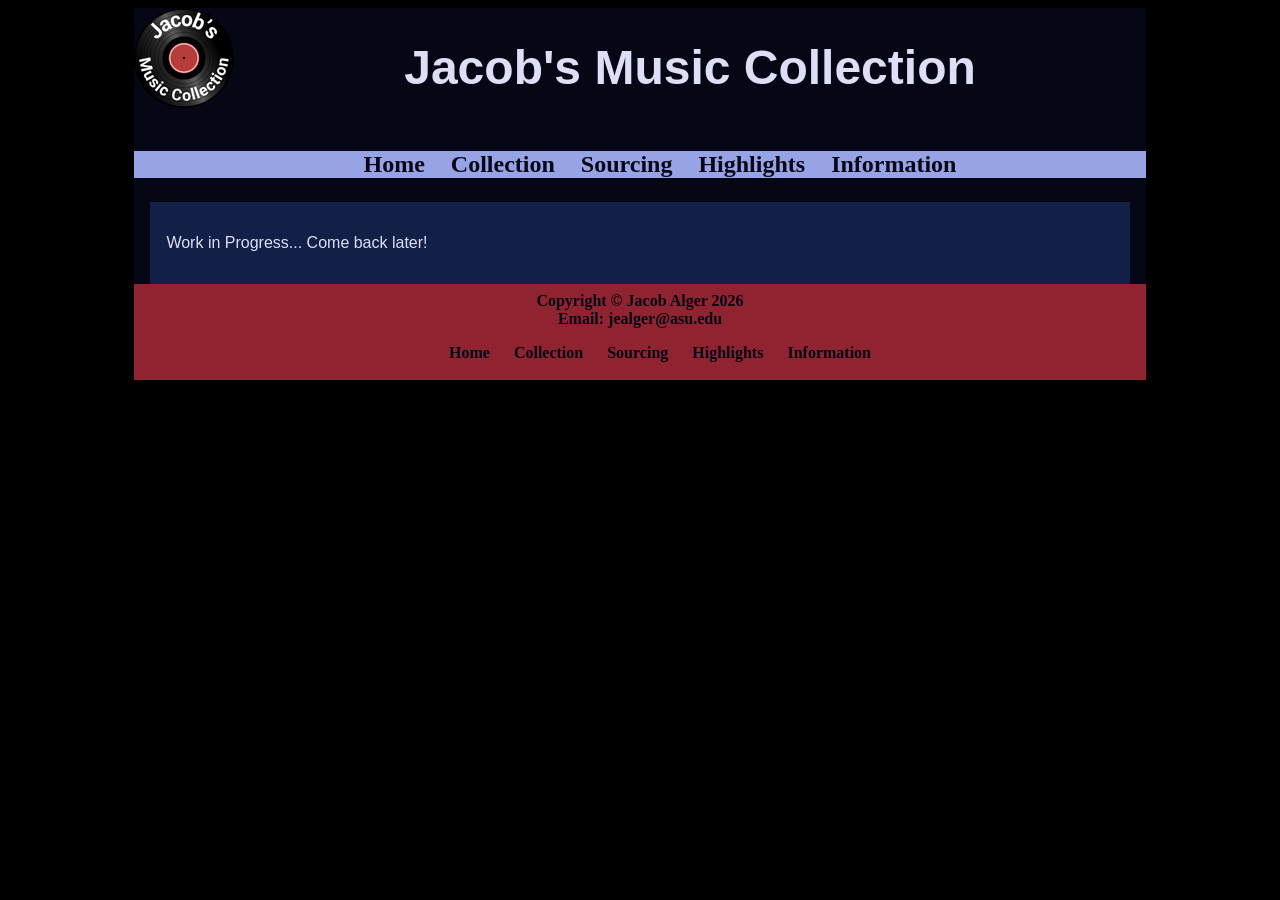
==== collection.html @ 39462f29 "FIxed CSS page linking" ====
<!DOCTYPE html>
<html lang="en">
    <head>
        <title>Collection : Jacob's Music Collection</title>
        <meta charset="utf-8">
        <link rel="stylesheet" href="jmc_project.css">
    </head>
    <body>
        <div id="wrapper">
            <header>
                <h1>Jacob's Music Collection</h1>
            </header>
            <nav>
                <ul>
                    <li><a href="index.html">Home</a></li>
                    <li><a href="collection.html">Collection</a></li>
                    <li><a href="sourcing.html">Sourcing</a></li>
                    <li><a href="highlights.html">Highlights</a></li>
                    <li><a href="information.html">Information</a></li>
                </ul>
            </nav>
            <div id="content">
                <main>
                    <p>
                        Work in Progress... Come back later!
                    </p>
                </main>
            </div>
            <footer>
                Copyright &copy; Jacob Alger 2026<br>
                <a href="mailto:jealger@asu.edu">Email: jealger@asu.edu</a><br>
                <ul>
                    <li><a href="index.html">Home</a></li>
                    <li><a href="collection.html">Collection</a></li>
                    <li><a href="sourcing.html">Sourcing</a></li>
                    <li><a href="highlights.html">Highlights</a></li>
                    <li><a href="information.html">Information</a></li>
                </ul>
            </footer>
        </div>
    </body>
</html>
---- jmc_project.css ----
* {
    box-sizing: border-box;
}
:root {
    --text: #dedff7;
    --background: #050715;
    --backgroundMain: #121f47;
    --backgroundAside: #1c2a5e;
    --primary: #98a3e6;
    --secondary: #902330;
    --accent: #d3984a;
}
header {
    display: flex;
    justify-content: center;
    text-align: center;
    background-image: url("media/jmc-logo.png");
    background-repeat: no-repeat;
    font-size: 1.5em;
    font-family: Tahoma, sans-serif;
    padding-left: 100px;
    min-height: 100px;
}
body {
    background-color: #000000;
    color: var(--text);
    font-family: Tahoma, sans-serif;
}
nav {
    background-color: var(--primary);
}
nav ul {
    list-style-type: none;
    text-align: center;
    font-size: 1.5em;
    font-family: Georgia, serif;
}
nav li {
    display: inline;
}
nav a {
    text-decoration: none;
    padding: 10px 10px;
    font-weight: bold;
}
nav a:link { color: var(--background); }
nav a:visited { color: var(--secondary); }
nav a:hover { color: var(--accent);}
main {
    background-color: var(--backgroundMain);
    flex: 7;
    order: 1;
    padding: 1em 1.2em 1em 1em;
}
aside {
    background-color: var(--backgroundAside);
    flex: 3;
    order: 2;
    padding: 1em 1em 1em 1.2em;
}
aside a {
    display: block;
    text-align: center;
    font-style: italic;
    font-size: 1.2em;
    font-weight: bold;
    text-shadow: 2px 2px #000000;
}
aside a:link { color: var(--accent); }
aside a:visited { color: var(--text); }
aside a:hover { color: var(--secondary); }
video {
    border: 5px solid var(--accent);
}
figcaption {
    text-align: center;
    font-style: italic;
    font-weight: bold;
}
h2 {
    text-shadow: 1px 1px var(--primary);
}
h3 {
    text-shadow: 1px 1px var(--accent);
    text-align: center;
    text-decoration: underline;
}
footer {
    background-color: var(--secondary);
    padding: 0.5em 1em 0.1em 1em;
    color: var(--background);
    font-family: Georgia, serif;
    text-align: center;
    font-weight: bold;
}
footer ul {
    list-style-type: none;
    text-align: center;
    font-family: Georgia, serif;
}
footer li {
    display: inline;
}
footer a {
    text-decoration: none;
    padding: 10px 10px;
}
footer a:link { color: var(--background); }
footer a:visited { color: var(--accent); }
footer a:hover { color: var(--primary); }
#content {
    display: flex;
    margin: 0 1em;
}
#wrapper {
    background-color: var(--background);
    width: 80%;
    min-width: 800px;
    margin: 0 auto;
}
#herohome {
    height: 400px;
    background-image: url("media/Hero-Home.jpg");
    background-size: 100% 100%;
    background-repeat: no-repeat;
}
#videosection {
    display: flex;
    align-items: center;
    gap: 1.5em;
}
#videosection video {
    width: 60%;
    max-width: 300px;
    height: auto;
    flex-shrink: 0;
}
#videotext {
    flex: 1;
}
#videotext h2 {
    margin-top: 0;
}
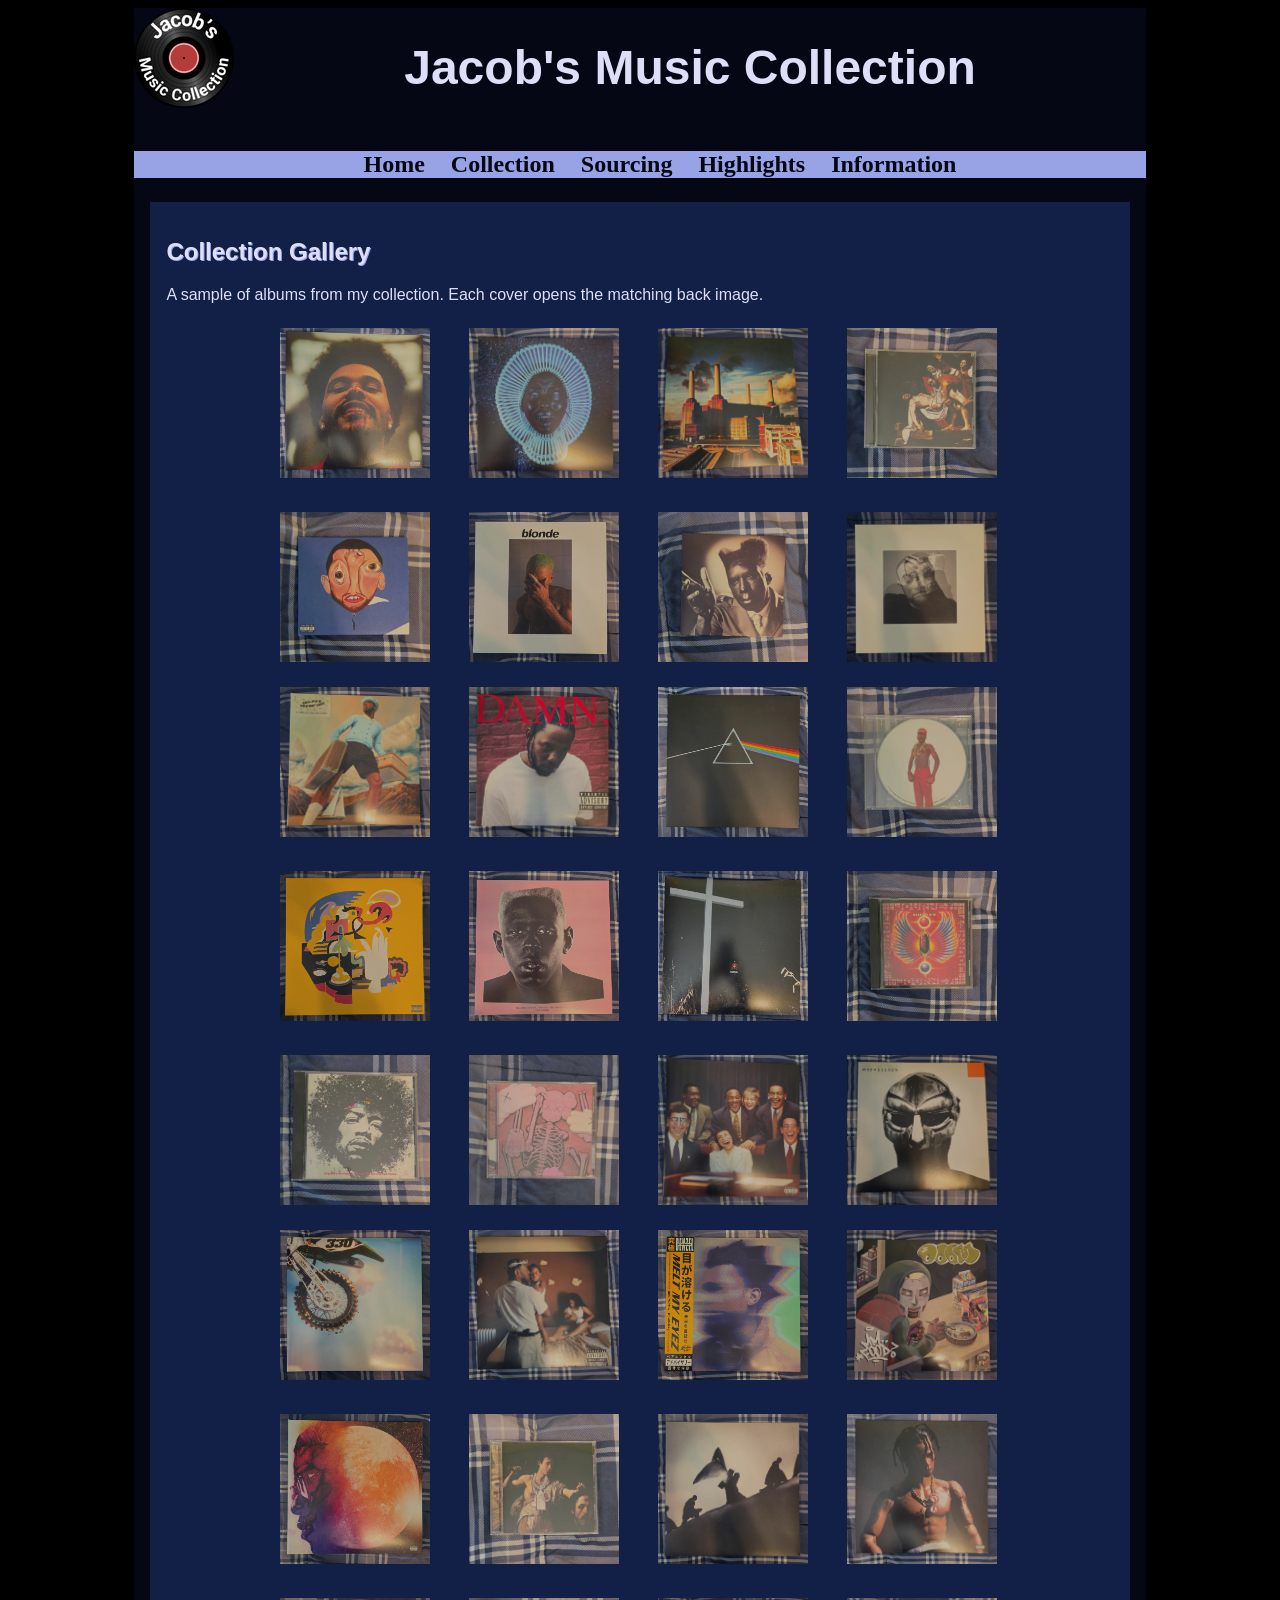
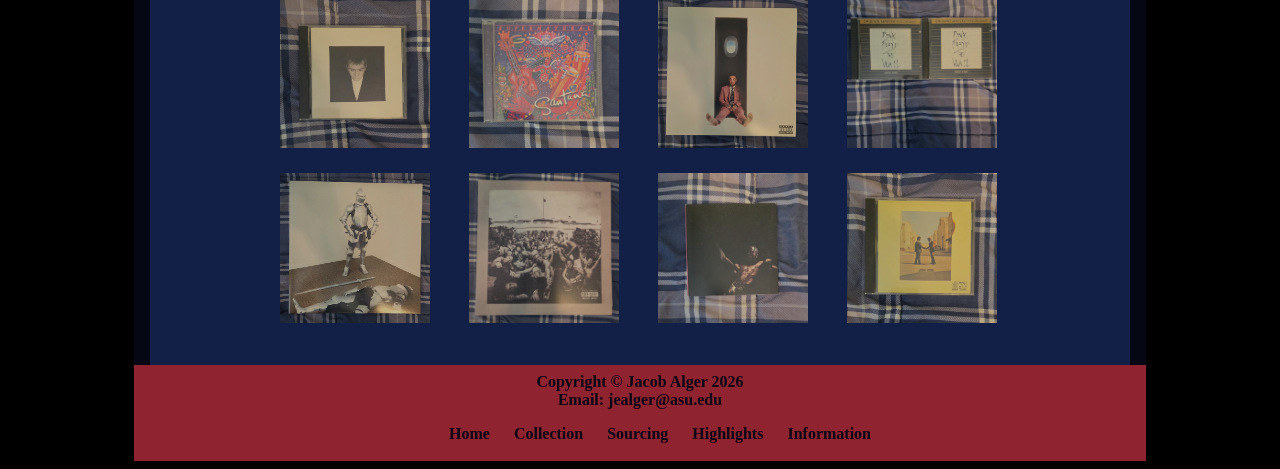
==== commit 37dc8a20: "Added Collection Gallery Based on CH 11 Image Gallery. Used Copilot to copy method across all 36 alb" ====
--- a/collection.html
+++ b/collection.html
@@ -3,7 +3,9 @@
     <head>
         <title>Collection : Jacob's Music Collection</title>
         <meta charset="utf-8">
+        <meta name="viewport" content="width=device-width, initial-scale=1.0">
         <link rel="stylesheet" href="jmc_project.css">
+        <link rel="shortcut icon" href="favicon.ico?" type="image/x-icon">
     </head>
     <body>
         <div id="wrapper">
@@ -21,9 +23,228 @@
             </nav>
             <div id="content">
                 <main>
+                    <h2>Collection Gallery</h2>
                     <p>
-                        Work in Progress... Come back later!
+                        A sample of albums from my collection. Each cover opens the matching back image.
                     </p>
+                    <div class="gallery">
+                        <figure>
+                            <a href="media/collection/AFTERHOURS-back.jpg">
+                                <img loading="lazy" src="media/collection/AFTERHOURS-front.jpg" alt="Photo of After Hours vinyl record" width="150" height="150">
+                            </a>
+                            <figcaption>After Hours - The Weeknd</figcaption>
+                        </figure>
+                        <figure>
+                            <a href="media/collection/AML-back.jpg">
+                                <img loading="lazy" src="media/collection/AML-front.jpg" alt="Photo of Awaken, My Love! vinyl record" width="150" height="150">
+                            </a>
+                            <figcaption>Awaken, My Love! - Childish Gambino</figcaption>
+                        </figure>
+                        <figure>
+                            <a href="media/collection/ANIMALS-back.jpg">
+                                <img loading="lazy" src="media/collection/ANIMALS-front.jpg" alt="Photo of Animals vinyl record" width="150" height="150">
+                            </a>
+                            <figcaption>Animals - Pink Floyd</figcaption>
+                        </figure>
+                        <figure>
+                            <a href="media/collection/ATYPFM-back.jpg">
+                                <img loading="lazy" src="media/collection/ATYPFM-front.jpg" alt="Photo of And Then You Pray For Me vinyl record" width="150" height="150">
+                            </a>
+                            <figcaption>And Then You Pray For Me - Westside Gunn</figcaption>
+                        </figure>
+                        <figure>
+                            <a href="media/collection/BALLOONERISM-back.jpg">
+                                <img loading="lazy" src="media/collection/BALLOONERISM-front.jpg" alt="Photo of Balloonerism vinyl record" width="150" height="150">
+                            </a>
+                            <figcaption>Balloonerism - Mac Miller</figcaption>
+                        </figure>
+                        <figure>
+                            <a href="media/collection/BLOND-back.jpg">
+                                <img loading="lazy" src="media/collection/BLOND-front.jpg" alt="Photo of Blond vinyl record" width="150" height="150">
+                            </a>
+                            <figcaption>Blond - Frank Ocean</figcaption>
+                        </figure>
+                        <figure>
+                            <a href="media/collection/CHROMAKOPIA-back.jpg">
+                                <img loading="lazy" src="media/collection/CHROMAKOPIA-front.jpg" alt="Photo of CHROMAKOPIA CD" width="150" height="150">
+                            </a>
+                            <figcaption>CHROMAKOPIA - Tyler, The Creator</figcaption>
+                        </figure>
+                        <figure>
+                            <a href="media/collection/CIRCLES-back.jpg">
+                                <img loading="lazy" src="media/collection/CIRCLES-front.jpg" alt="Photo of Circles vinyl record" width="150" height="150">
+                            </a>
+                            <figcaption>Circles - Mac Miller</figcaption>
+                        </figure>
+                        <figure>
+                            <a href="media/collection/CMIYGL-back.jpg">
+                                <img loading="lazy" src="media/collection/CMIYGL-front.jpg" alt="Photo of Call Me If You Get Lost vinyl record" width="150" height="150">
+                            </a>
+                            <figcaption>Call Me If You Get Lost - Tyler, The Creator</figcaption>
+                        </figure>
+                        <figure>
+                            <a href="media/collection/DAMN-back.jpg">
+                                <img loading="lazy" src="media/collection/DAMN-front.jpg" alt="Photo of DAMN. vinyl record" width="150" height="150">
+                            </a>
+                            <figcaption>DAMN. - Kendrick Lamar</figcaption>
+                        </figure>
+                        <figure>
+                            <a href="media/collection/DSOTM-back.jpg">
+                                <img loading="lazy" src="media/collection/DSOTM-front.jpg" alt="Photo of Dark Side of the Moon vinyl record" width="150" height="150">
+                            </a>
+                            <figcaption>Dark Side of the Moon - Pink Floyd</figcaption>
+                        </figure>
+                        <figure>
+                            <a href="media/collection/DTTG-back.jpg">
+                                <img loading="lazy" src="media/collection/DTTG-front.jpg" alt="Photo of Don't Tap The Glass CD" width="150" height="150">
+                            </a>
+                            <figcaption>Don't Tap The Glass - Tyler, The Creator</figcaption>
+                        </figure>
+                        <figure>
+                            <a href="media/collection/FACES-back.jpg">
+                                <img loading="lazy" src="media/collection/FACES-front.jpg" alt="Photo of Faces vinyl record" width="150" height="150">
+                            </a>
+                            <figcaption>Faces - Mac Miller</figcaption>
+                        </figure>
+                        <figure>
+                            <a href="media/collection/IGOR-back.jpg">
+                                <img loading="lazy" src="media/collection/IGOR-front.jpg" alt="Photo of IGOR vinyl record" width="150" height="150">
+                            </a>
+                            <figcaption>IGOR - Tyler, The Creator</figcaption>
+                        </figure>
+                        <figure>
+                            <a href="media/collection/ILDMLFY-back.jpg">
+                                <img loading="lazy" src="media/collection/ILDMLFY-front.jpg" alt="Photo of I Lay Down My Life For You vinyl record" width="150" height="150">
+                            </a>
+                            <figcaption>I Lay Down My Life For You - JPEGMAFIA</figcaption>
+                        </figure>
+                        <figure>
+                            <a href="media/collection/JOURNEY-back.jpg">
+                                <img loading="lazy" src="media/collection/JOURNEY-front.jpg" alt="Photo of Journey Greatest Hits CD" width="150" height="150">
+                            </a>
+                            <figcaption>Greatest Hits - Journey</figcaption>
+                        </figure>
+                        <figure>
+                            <a href="media/collection/KISSTHESKY-back.jpg">
+                                <img loading="lazy" src="media/collection/KISSTHESKY-front.jpg" alt="Photo of Kiss The Sky CD" width="150" height="150">
+                            </a>
+                            <figcaption>Kiss The Sky - Jimi Hendrix</figcaption>
+                        </figure>
+                        <figure>
+                            <a href="media/collection/LGSEO-back.jpg">
+                                <img loading="lazy" src="media/collection/LGSEO-front.jpg" alt="Photo of Let God Sort Em Out CD" width="150" height="150">
+                            </a>
+                            <figcaption>Let God Sort Em Out - Clipse</figcaption>
+                        </figure>
+                        <figure>
+                            <a href="media/collection/LSH-back.jpg">
+                                <img loading="lazy" src="media/collection/LSH-front.jpg" alt="Photo of Let's Start Here vinyl record" width="150" height="150">
+                            </a>
+                            <figcaption>Let's Start Here - Lil Yachty</figcaption>
+                        </figure>
+                        <figure>
+                            <a href="media/collection/MADVIL-back.jpg">
+                                <img loading="lazy" src="media/collection/MADVIL-front.jpg" alt="Photo of Madvillainy vinyl record" width="150" height="150">
+                            </a>
+                            <figcaption>Madvillainy - Madvillain</figcaption>
+                        </figure>
+                        <figure>
+                            <a href="media/collection/MIDAIR-back.jpg">
+                                <img loading="lazy" src="media/collection/MIDAIR-front.jpg" alt="Photo of Mid Air vinyl record" width="150" height="150">
+                            </a>
+                            <figcaption>Mid Air - Paris Texas</figcaption>
+                        </figure>
+                        <figure>
+                            <a href="media/collection/MMATBS-back.jpg">
+                                <img loading="lazy" src="media/collection/MMATBS-front.jpg" alt="Photo of Mr. Morale & The Big Steppers vinyl record" width="150" height="150">
+                            </a>
+                            <figcaption>Mr. Morale & The Big Steppers - Kendrick Lamar</figcaption>
+                        </figure>
+                        <figure>
+                            <a href="media/collection/MMESYF-back.jpg">
+                                <img loading="lazy" src="media/collection/MMESYF-front.jpg" alt="Photo of Melt My Eyez, See Your Future vinyl record" width="150" height="150">
+                            </a>
+                            <figcaption>Melt My Eyez, See Your Future - Denzel Curry</figcaption>
+                        </figure>
+                        <figure>
+                            <a href="media/collection/MMFOOD-back.jpg">
+                                <img loading="lazy" src="media/collection/MMFOOD-front.jpg" alt="Photo of MM.. FOOD vinyl record" width="150" height="150">
+                            </a>
+                            <figcaption>MM.. FOOD - MF DOOM</figcaption>
+                        </figure>
+                        <figure>
+                            <a href="media/collection/MOTM-back.jpg">
+                                <img loading="lazy" src="media/collection/MOTM-front.jpg" alt="Photo of Man On The Moon vinyl record" width="150" height="150">
+                            </a>
+                            <figcaption>Man On The Moon - Kid Cudi</figcaption>
+                        </figure>
+                        <figure>
+                            <a href="media/collection/PFP-back.jpg">
+                                <img loading="lazy" src="media/collection/PFP-front.jpg" alt="Photo of Pray For Paris CD" width="150" height="150">
+                            </a>
+                            <figcaption>Pray For Paris - Westside Gunn</figcaption>
+                        </figure>
+                        <figure>
+                            <a href="media/collection/PRIH-back.jpg">
+                                <img loading="lazy" src="media/collection/PRIH-front.jpg" alt="Photo of Playing Robots Into Heaven vinyl record" width="150" height="150">
+                            </a>
+                            <figcaption>Playing Robots Into Heaven - James Blake</figcaption>
+                        </figure>
+                        <figure>
+                            <a href="media/collection/RODEO-back.jpg">
+                                <img loading="lazy" src="media/collection/RODEO-front.jpg" alt="Photo of Rodeo vinyl record" width="150" height="150">
+                            </a>
+                            <figcaption>Rodeo - Travis Scott</figcaption>
+                        </figure>
+                        <figure>
+                            <a href="media/collection/SHAKINGTHETREE-back.jpg">
+                                <img loading="lazy" src="media/collection/SHAKINGTHETREE-front.jpg" alt="Photo of Shaking The Tree CD" width="150" height="150">
+                            </a>
+                            <figcaption>Shaking The Tree - Peter Gabriel</figcaption>
+                        </figure>
+                        <figure>
+                            <a href="media/collection/SUPERNATURAL-back.jpg">
+                                <img loading="lazy" src="media/collection/SUPERNATURAL-front.jpg" alt="Photo of Supernatural CD" width="150" height="150">
+                            </a>
+                            <figcaption>Supernatural - Santana</figcaption>
+                        </figure>
+                        <figure>
+                            <a href="media/collection/SWIMMING-back.jpg">
+                                <img loading="lazy" src="media/collection/SWIMMING-front.jpg" alt="Photo of Swimming vinyl record" width="150" height="150">
+                            </a>
+                            <figcaption>Swimming - Mac Miller</figcaption>
+                        </figure>
+                        <figure>
+                            <a href="media/collection/THEWALL-back.jpg">
+                                <img loading="lazy" src="media/collection/THEWALL-front.jpg" alt="Photo of The Wall CDs" width="150" height="150">
+                            </a>
+                            <figcaption>The Wall (Disc 1 & 2) - Pink Floyd</figcaption>
+                        </figure>
+                        <figure>
+                            <a href="media/collection/TLMWTS-back.jpg">
+                                <img loading="lazy" src="media/collection/TLMWTS-front.jpg" alt="Photo of They Left Me With The Sword / A Gun vinyl record" width="150" height="150">
+                            </a>
+                            <figcaption>They Left Me With The Sword / They Left Me With A Gun - Paris Texas</figcaption>
+                        </figure>
+                        <figure>
+                            <a href="media/collection/TPAB-back.jpg">
+                                <img loading="lazy" src="media/collection/TPAB-front.jpg" alt="Photo of To Pimp A Butterfly vinyl record" width="150" height="150">
+                            </a>
+                            <figcaption>To Pimp A Butterfly - Kendrick Lamar</figcaption>
+                        </figure>
+                        <figure>
+                            <a href="media/collection/UTOPIA-back.jpg">
+                                <img loading="lazy" src="media/collection/UTOPIA-front.jpg" alt="Photo of UTOPIA CD" width="150" height="150">
+                            </a>
+                            <figcaption>UTOPIA - Travis Scott</figcaption>
+                        </figure>
+                        <figure>
+                            <a href="media/collection/WYWH-back.jpg">
+                                <img loading="lazy" src="media/collection/WYWH-front.jpg" alt="Photo of Wish You Were Here CD" width="150" height="150">
+                            </a>
+                            <figcaption>Wish You Were Here - Pink Floyd</figcaption>
+                        </figure>
+                    </div>
                 </main>
             </div>
             <footer>
--- a/jmc_project.css
+++ b/jmc_project.css
@@ -58,6 +58,11 @@
     order: 2;
     padding: 1em 1em 1em 1.2em;
 }
+aside figcaption {
+    text-align: center;
+    font-style: italic;
+    font-weight: bold;
+}
 aside a {
     display: block;
     text-align: center;
@@ -72,11 +77,6 @@
 video {
     border: 5px solid var(--accent);
 }
-figcaption {
-    text-align: center;
-    font-style: italic;
-    font-weight: bold;
-}
 h2 {
     text-shadow: 1px 1px var(--primary);
 }
@@ -108,6 +108,40 @@
 footer a:link { color: var(--background); }
 footer a:visited { color: var(--accent); }
 footer a:hover { color: var(--primary); }
+.gallery {
+	display: flex;
+	flex-wrap: wrap;
+	justify-content: space-around;
+	width: 80%;
+	margin: auto;
+}
+.gallery figure {
+    width: 150px;
+    position: relative;
+	z-index: 1;
+	opacity: .75;
+	background-color: var(--backgroundMain);
+	color: rgba(255,255,255,0);
+	margin: 1em;
+	font-size: 0.5em;
+	text-align: center;
+	transition: all ease-out 1.5s;
+}
+.gallery figure:hover {
+    opacity: 1;
+	z-index: 999;
+	box-shadow: 3px 3px 3px var(--background);
+	color: rgba(255,255,255,1);
+	transform: scale(3);
+    text-shadow: 1px 1px var(--accent);
+}
+.gallery img {
+    display: block;
+}
+.gallery figcaption {
+    overflow-wrap: anywhere;
+    font-weight: bold;
+}
 #content {
     display: flex;
     margin: 0 1em;
@@ -140,4 +174,122 @@
 }
 #videotext h2 {
     margin-top: 0;
+}
+@media (max-width: 1200px) {
+    #wrapper {
+        width: 100%;
+        min-width: 0;
+    }
+    header {
+        background-position: left center;
+        background-size: 64px auto;
+        padding-left: 72px;
+        font-size: clamp(1rem, 5vw, 1.5em);
+        align-items: center;
+    }
+
+    #content {
+        flex-direction: column;
+        margin: 0;
+    }
+    main, aside {
+        order: 0;
+        width: 100%;
+    }
+    video {
+        max-width: 100%;
+        height: auto;
+    }
+    img {
+        display: block;
+        max-width: 100%;
+        height: auto;
+        margin-left: auto;
+        margin-right: auto;
+    }
+    .gallery figure:hover {
+        opacity: 1;
+        z-index: 999;
+        box-shadow: 3px 3px 3px var(--background);
+        color: rgba(255,255,255,1);
+        transform: scale(2.5);
+        text-shadow: 1px 1px var(--accent);
+    }
+    #videosection {
+        flex-direction: column;
+        align-items: center;
+    }
+    #videosection video {
+        width: 60%;
+        max-width: 500px;
+    }
+}
+@media (max-width: 800px) {
+    #wrapper {
+        width: 100%;
+        min-width: 0;
+    }
+    header {
+        background-position: left center;
+        background-size: 64px auto;
+        padding-left: 72px;
+        font-size: clamp(1rem, 5vw, 1.5em);
+        align-items: center;
+    }
+    nav ul {
+        display: flex;
+        flex-direction: column;
+        margin: 0;
+        padding: 0;
+    }
+    nav li {
+        display: block;
+        border-bottom: 1px solid var(--background);
+    }
+    nav a {
+        display: block;
+    }
+    #content {
+        flex-direction: column;
+        margin: 0;
+    }
+    main, aside {
+        order: 0;
+        width: 100%;
+    }
+    video {
+        max-width: 100%;
+        height: auto;
+    }
+    img {
+        display: block;
+        max-width: 100%;
+        height: auto;
+        margin-left: auto;
+        margin-right: auto;
+    }
+    .gallery figure:hover {
+        opacity: 1;
+        z-index: 999;
+        box-shadow: 3px 3px 3px var(--background);
+        color: rgba(255,255,255,1);
+        transform: scale(2);
+        text-shadow: 1px 1px var(--accent);
+    }
+    #videosection {
+        flex-direction: column;
+        align-items: center;
+    }
+    #videosection video {
+        width: 100%;
+        max-width: none;
+    }
+    footer ul {
+        padding: 0;
+    }
+    footer li {
+        display: block;
+        border: 1px solid var(--background);
+        margin: 0 5em;
+    }
 }
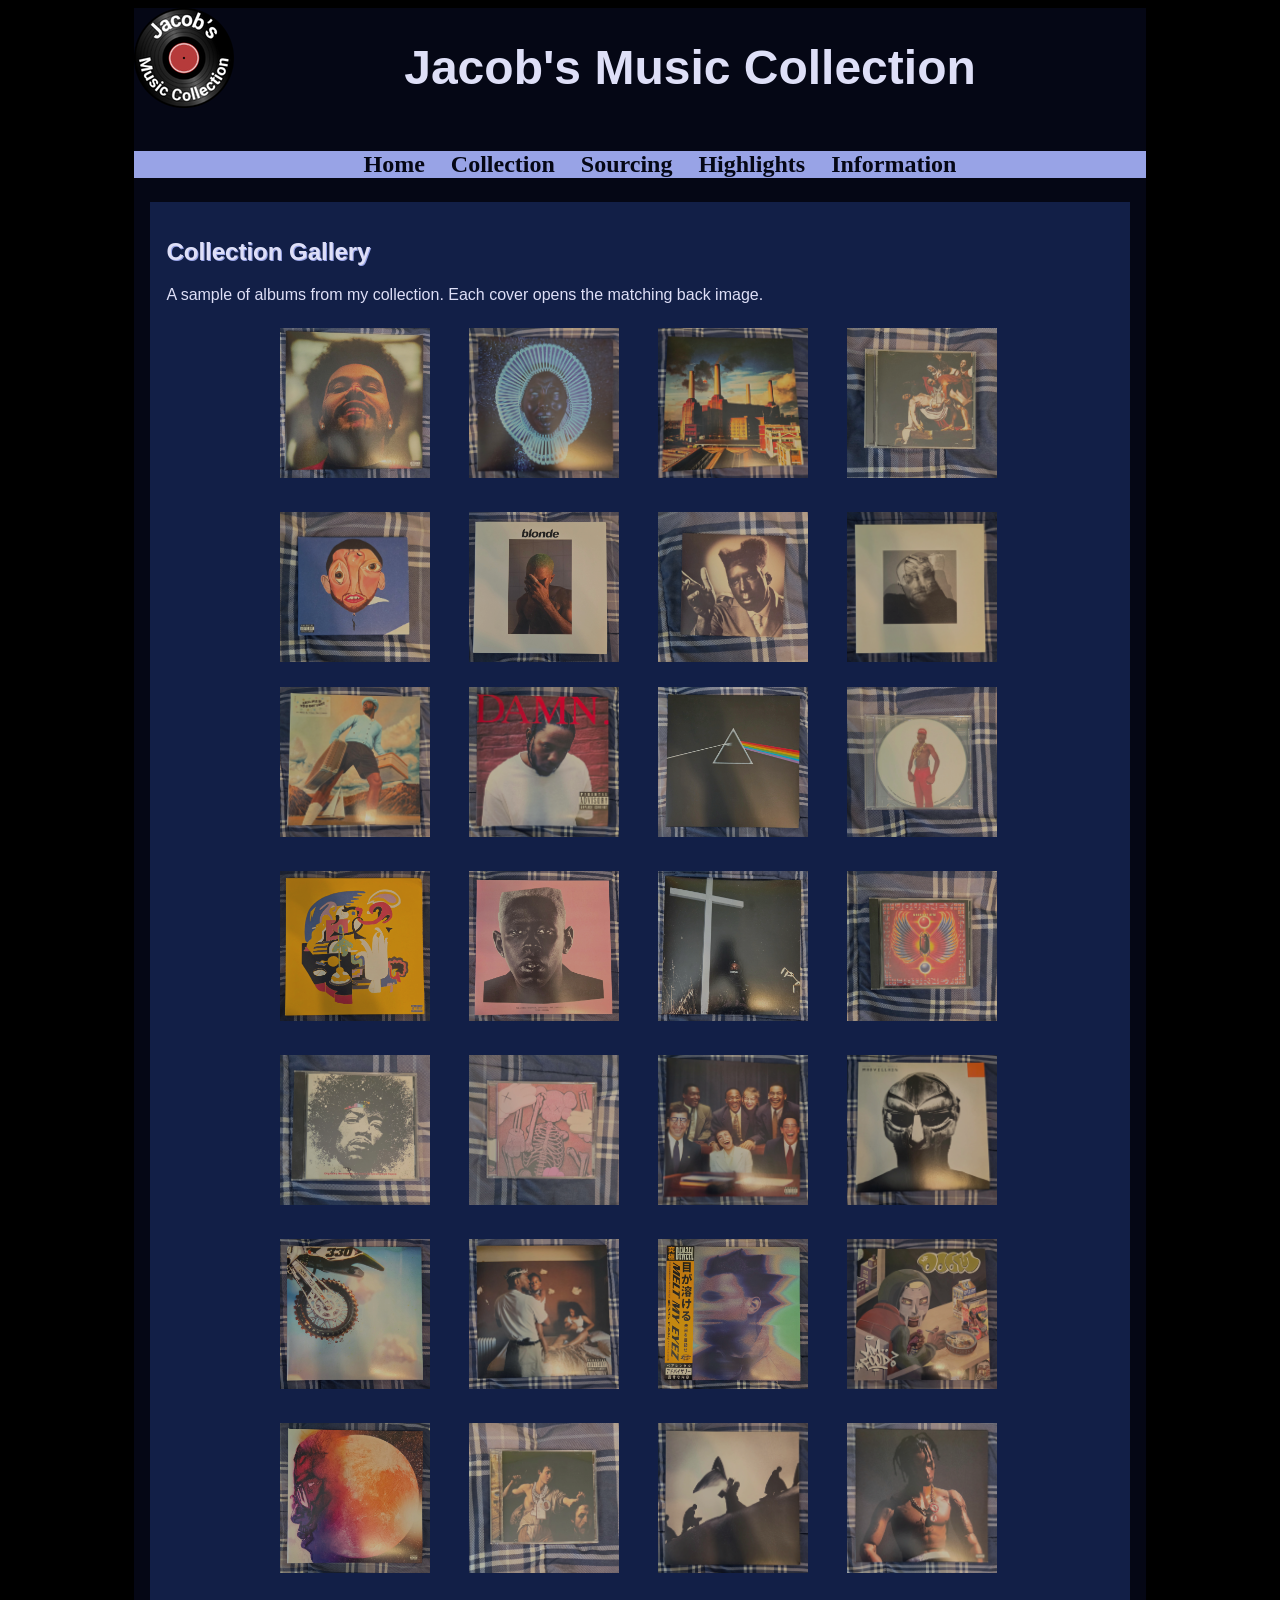
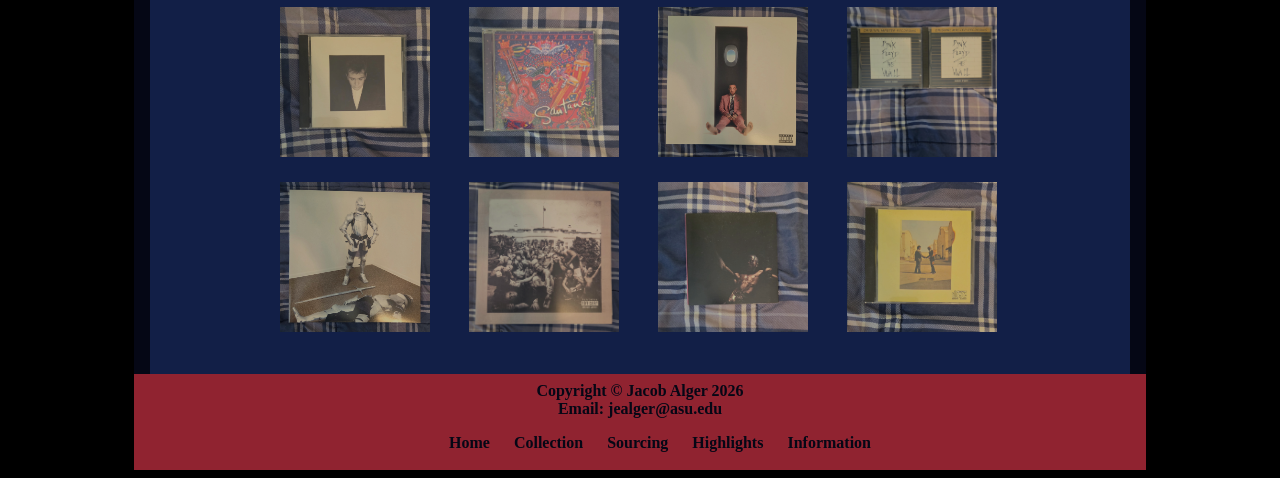
==== commit 798a2760: "Tweaked Collection Page" ====
--- a/collection.html
+++ b/collection.html
@@ -146,7 +146,7 @@
                             <a href="media/collection/MADVIL-back.jpg">
                                 <img loading="lazy" src="media/collection/MADVIL-front.jpg" alt="Photo of Madvillainy vinyl record" width="150" height="150">
                             </a>
-                            <figcaption>Madvillainy - Madvillain</figcaption>
+                            <figcaption>Madvillainy - Madvillain (MF DOOM & Madlib)</figcaption>
                         </figure>
                         <figure>
                             <a href="media/collection/MIDAIR-back.jpg">
--- a/jmc_project.css
+++ b/jmc_project.css
@@ -133,7 +133,7 @@
 	box-shadow: 3px 3px 3px var(--background);
 	color: rgba(255,255,255,1);
 	transform: scale(3);
-    text-shadow: 1px 1px var(--accent);
+    text-shadow: 0.75px 0.75px var(--accent);
 }
 .gallery img {
     display: block;
@@ -213,7 +213,7 @@
         box-shadow: 3px 3px 3px var(--background);
         color: rgba(255,255,255,1);
         transform: scale(2.5);
-        text-shadow: 1px 1px var(--accent);
+        text-shadow: 0.75px 0.75px var(--accent);
     }
     #videosection {
         flex-direction: column;
@@ -268,13 +268,24 @@
         margin-left: auto;
         margin-right: auto;
     }
+    .gallery figure {
+        width: 150px;
+        position: relative;
+        z-index: 1;
+        opacity: 1;
+        background-color: var(--backgroundMain);
+        color: rgba(255,255,255,1);
+        margin: 1em;
+        font-size: 0.6em;
+        text-align: center;
+        text-shadow: 0.75px 0.75px var(--accent);
+    }
     .gallery figure:hover {
         opacity: 1;
         z-index: 999;
         box-shadow: 3px 3px 3px var(--background);
         color: rgba(255,255,255,1);
         transform: scale(2);
-        text-shadow: 1px 1px var(--accent);
     }
     #videosection {
         flex-direction: column;
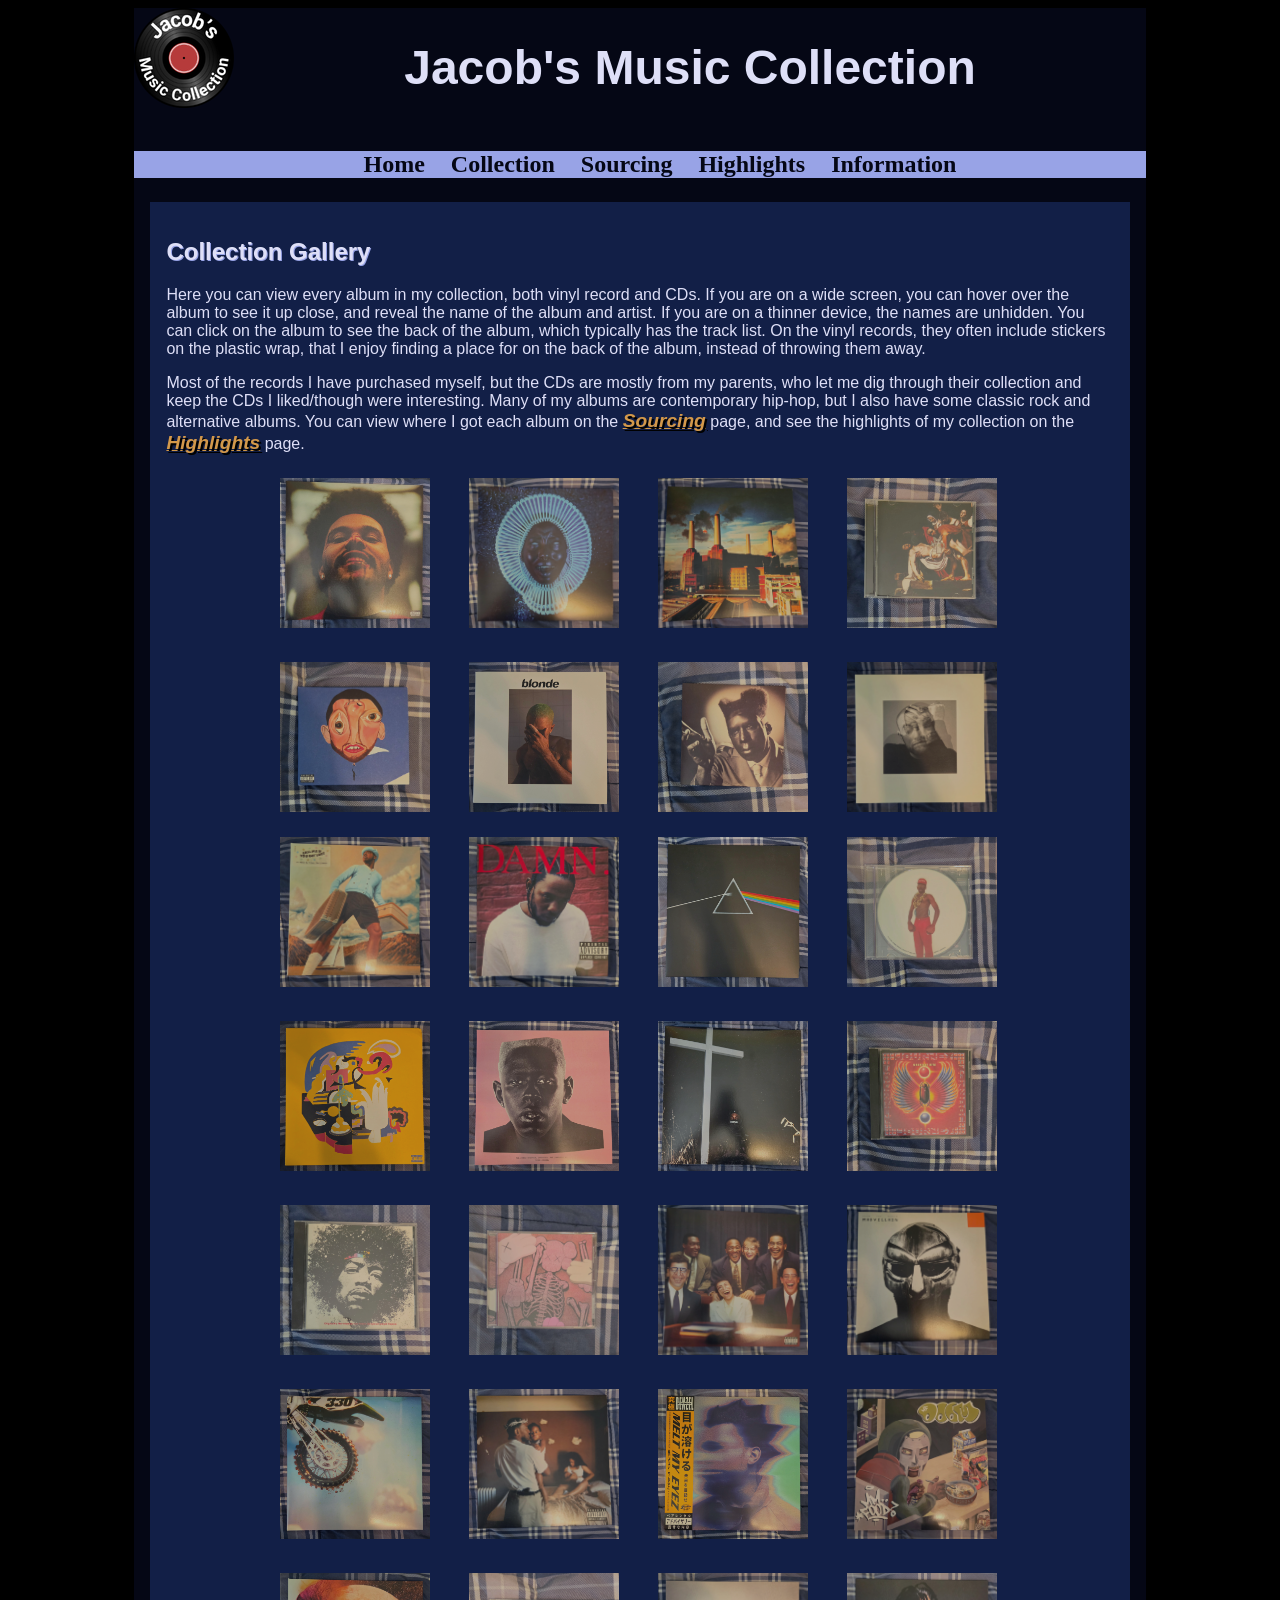
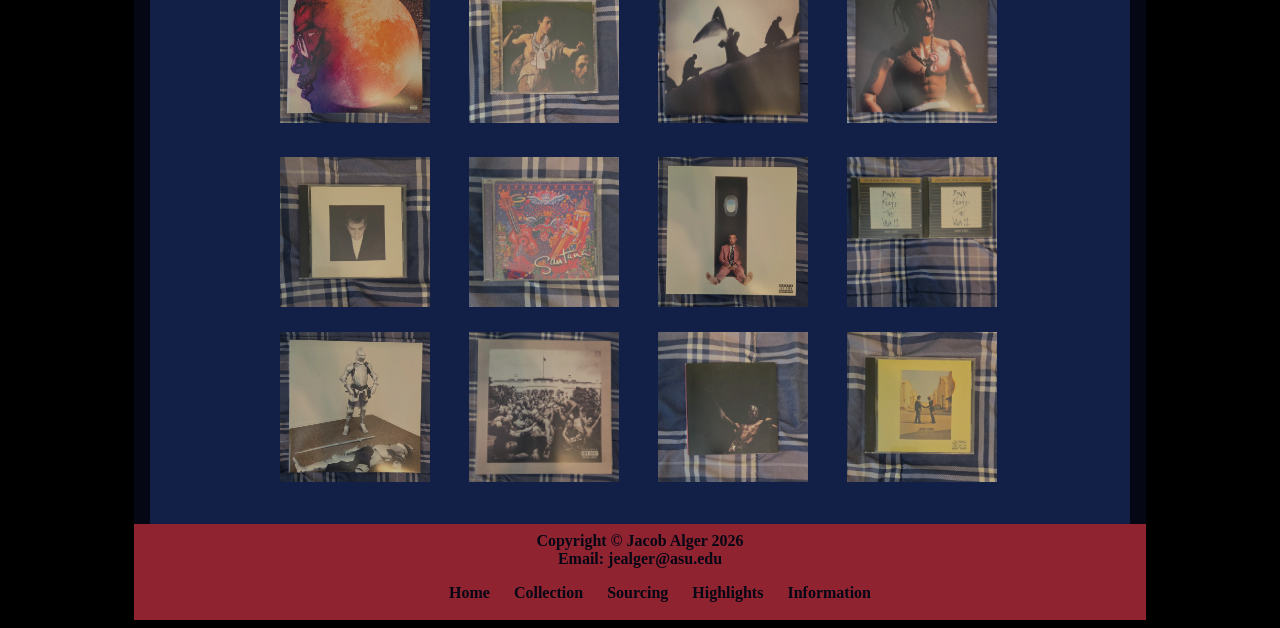
==== commit 24322a68: "Finished Collection Page Paragraphs and a few CSS tweaks" ====
--- a/collection.html
+++ b/collection.html
@@ -25,7 +25,17 @@
                 <main>
                     <h2>Collection Gallery</h2>
                     <p>
-                        A sample of albums from my collection. Each cover opens the matching back image.
+                        Here you can view every album in my collection, both vinyl record and CDs. If you are on a wide screen, you can hover
+                        over the album to see it up close, and reveal the name of the album and artist. If you are on a thinner device, the names
+                        are unhidden. You can click on the album to see the back of the album, which typically has the track list. On the vinyl
+                        records, they often include stickers on the plastic wrap, that I enjoy finding a place for on the back of the album,
+                        instead of throwing them away.
+                    </p>
+                    <p>
+                        Most of the records I have purchased myself, but the CDs are mostly from my parents, who let me dig through their collection
+                        and keep the CDs I liked/though were interesting. Many of my albums are contemporary hip-hop, but I also have some classic
+                        rock and alternative albums. You can view where I got each album on the <a href="sourcing.html">Sourcing</a> page, and see 
+                        the highlights of my collection on the <a href="highlights.html">Highlights</a> page.
                     </p>
                     <div class="gallery">
                         <figure>
--- a/jmc_project.css
+++ b/jmc_project.css
@@ -52,6 +52,15 @@
     order: 1;
     padding: 1em 1.2em 1em 1em;
 }
+main a {
+    font-style: italic;
+    font-size: 1.2em;
+    font-weight: bold;
+    text-shadow: 2px 2px #000000;
+}
+main a:link { color: var(--accent); }
+main a:visited { color: var(--text); }
+main a:hover { color: var(--secondary); }
 aside {
     background-color: var(--backgroundAside);
     flex: 3;
@@ -133,7 +142,7 @@
 	box-shadow: 3px 3px 3px var(--background);
 	color: rgba(255,255,255,1);
 	transform: scale(3);
-    text-shadow: 0.75px 0.75px var(--accent);
+    text-shadow: 0.5px 0.5px var(--accent);
 }
 .gallery img {
     display: block;
@@ -188,67 +197,6 @@
         align-items: center;
     }
 
-    #content {
-        flex-direction: column;
-        margin: 0;
-    }
-    main, aside {
-        order: 0;
-        width: 100%;
-    }
-    video {
-        max-width: 100%;
-        height: auto;
-    }
-    img {
-        display: block;
-        max-width: 100%;
-        height: auto;
-        margin-left: auto;
-        margin-right: auto;
-    }
-    .gallery figure:hover {
-        opacity: 1;
-        z-index: 999;
-        box-shadow: 3px 3px 3px var(--background);
-        color: rgba(255,255,255,1);
-        transform: scale(2.5);
-        text-shadow: 0.75px 0.75px var(--accent);
-    }
-    #videosection {
-        flex-direction: column;
-        align-items: center;
-    }
-    #videosection video {
-        width: 60%;
-        max-width: 500px;
-    }
-}
-@media (max-width: 800px) {
-    #wrapper {
-        width: 100%;
-        min-width: 0;
-    }
-    header {
-        background-position: left center;
-        background-size: 64px auto;
-        padding-left: 72px;
-        font-size: clamp(1rem, 5vw, 1.5em);
-        align-items: center;
-    }
-    nav ul {
-        display: flex;
-        flex-direction: column;
-        margin: 0;
-        padding: 0;
-    }
-    nav li {
-        display: block;
-        border-bottom: 1px solid var(--background);
-    }
-    nav a {
-        display: block;
-    }
     #content {
         flex-direction: column;
         margin: 0;
@@ -278,7 +226,6 @@
         margin: 1em;
         font-size: 0.6em;
         text-align: center;
-        text-shadow: 0.75px 0.75px var(--accent);
     }
     .gallery figure:hover {
         opacity: 1;
@@ -286,6 +233,79 @@
         box-shadow: 3px 3px 3px var(--background);
         color: rgba(255,255,255,1);
         transform: scale(2);
+        text-shadow: 0.5px 0.5px var(--accent);
+    }
+    #videosection {
+        flex-direction: column;
+        align-items: center;
+    }
+    #videosection video {
+        width: 60%;
+        max-width: 500px;
+    }
+}
+@media (max-width: 800px) {
+    #wrapper {
+        width: 100%;
+        min-width: 0;
+    }
+    header {
+        background-position: left center;
+        background-size: 64px auto;
+        padding-left: 72px;
+        font-size: clamp(1rem, 5vw, 1.5em);
+        align-items: center;
+    }
+    nav ul {
+        display: flex;
+        flex-direction: column;
+        margin: 0;
+        padding: 0;
+    }
+    nav li {
+        display: block;
+        border-bottom: 1px solid var(--background);
+    }
+    nav a {
+        display: block;
+    }
+    #content {
+        flex-direction: column;
+        margin: 0;
+    }
+    main, aside {
+        order: 0;
+        width: 100%;
+    }
+    video {
+        max-width: 100%;
+        height: auto;
+    }
+    img {
+        display: block;
+        max-width: 100%;
+        height: auto;
+        margin-left: auto;
+        margin-right: auto;
+    }
+    .gallery figure {
+        width: 150px;
+        position: relative;
+        z-index: 1;
+        opacity: 1;
+        background-color: var(--backgroundMain);
+        color: rgba(255,255,255,1);
+        margin: 1em;
+        font-size: 0.6em;
+        text-align: center;
+    }
+    .gallery figure:hover {
+        opacity: 1;
+        z-index: 999;
+        box-shadow: 3px 3px 3px var(--background);
+        color: rgba(255,255,255,1);
+        transform: scale(2);
+        text-shadow: 0.5px 0.5px var(--accent);
     }
     #videosection {
         flex-direction: column;
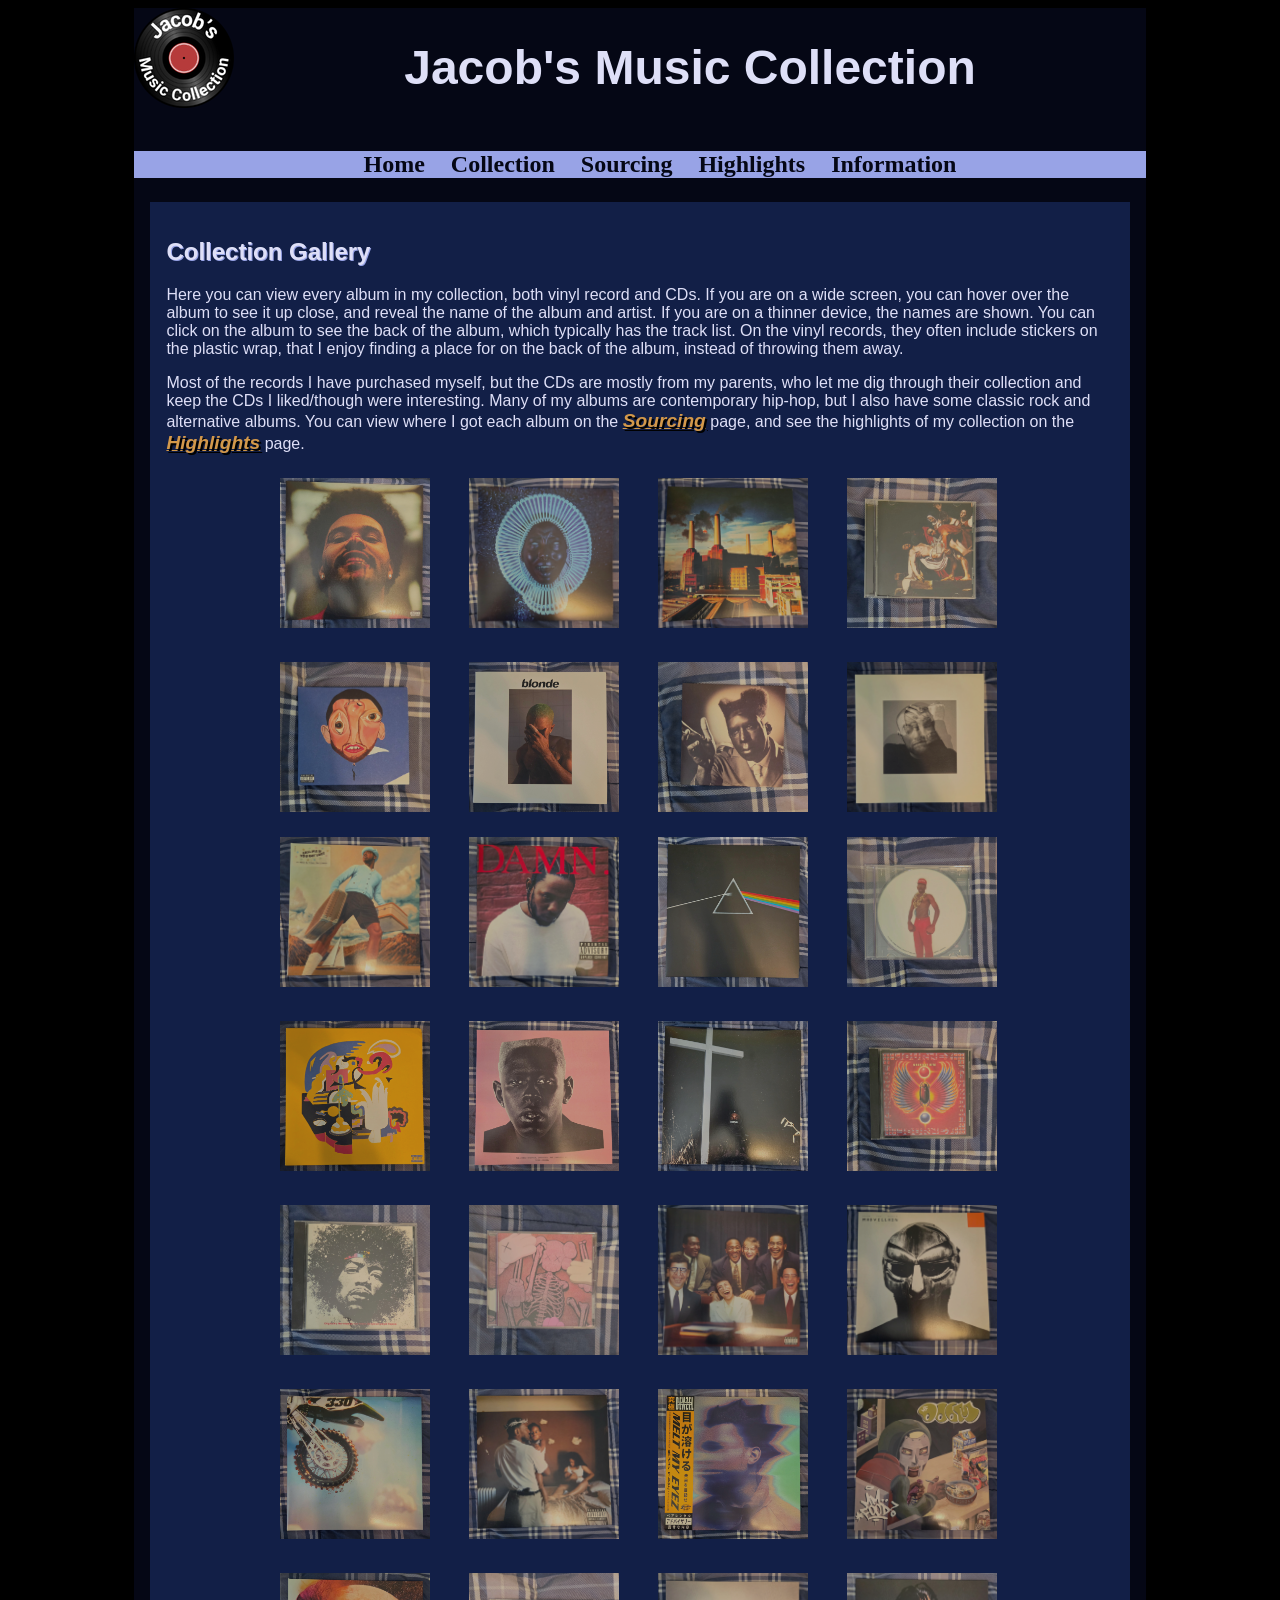
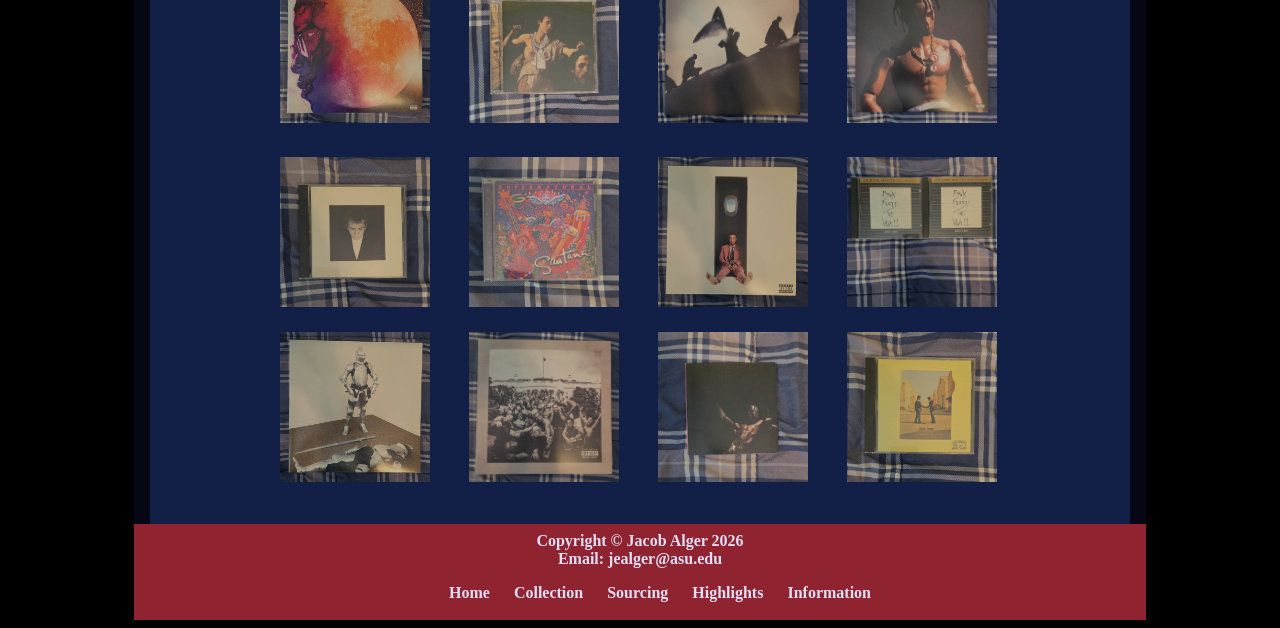
==== commit d6396c98: "Formatting and Grammar Fixes" ====
--- a/collection.html
+++ b/collection.html
@@ -27,7 +27,7 @@
                     <p>
                         Here you can view every album in my collection, both vinyl record and CDs. If you are on a wide screen, you can hover
                         over the album to see it up close, and reveal the name of the album and artist. If you are on a thinner device, the names
-                        are unhidden. You can click on the album to see the back of the album, which typically has the track list. On the vinyl
+                        are shown. You can click on the album to see the back of the album, which typically has the track list. On the vinyl
                         records, they often include stickers on the plastic wrap, that I enjoy finding a place for on the back of the album,
                         instead of throwing them away.
                     </p>
@@ -172,21 +172,21 @@
                         </figure>
                         <figure>
                             <a href="media/collection/MMESYF-back.jpg">
-                                <img loading="lazy" src="media/collection/MMESYF-front.jpg" alt="Photo of Melt My Eyez, See Your Future vinyl record" width="150" height="150">
-                            </a>
-                            <figcaption>Melt My Eyez, See Your Future - Denzel Curry</figcaption>
+                                <img loading="lazy" src="media/collection/MMESYF-front.jpg" alt="Photo of Melt My Eyez See Your Future vinyl record" width="150" height="150">
+                            </a>
+                            <figcaption>Melt My Eyez See Your Future - Denzel Curry</figcaption>
                         </figure>
                         <figure>
                             <a href="media/collection/MMFOOD-back.jpg">
-                                <img loading="lazy" src="media/collection/MMFOOD-front.jpg" alt="Photo of MM.. FOOD vinyl record" width="150" height="150">
-                            </a>
-                            <figcaption>MM.. FOOD - MF DOOM</figcaption>
+                                <img loading="lazy" src="media/collection/MMFOOD-front.jpg" alt="Photo of MM..FOOD vinyl record" width="150" height="150">
+                            </a>
+                            <figcaption>MM..FOOD - MF DOOM</figcaption>
                         </figure>
                         <figure>
                             <a href="media/collection/MOTM-back.jpg">
-                                <img loading="lazy" src="media/collection/MOTM-front.jpg" alt="Photo of Man On The Moon vinyl record" width="150" height="150">
-                            </a>
-                            <figcaption>Man On The Moon - Kid Cudi</figcaption>
+                                <img loading="lazy" src="media/collection/MOTM-front.jpg" alt="Photo of Man on the Moon: The End of Day vinyl record" width="150" height="150">
+                            </a>
+                            <figcaption>Man on the Moon: The End of Day - Kid Cudi</figcaption>
                         </figure>
                         <figure>
                             <a href="media/collection/PFP-back.jpg">
@@ -244,9 +244,9 @@
                         </figure>
                         <figure>
                             <a href="media/collection/UTOPIA-back.jpg">
-                                <img loading="lazy" src="media/collection/UTOPIA-front.jpg" alt="Photo of UTOPIA CD" width="150" height="150">
-                            </a>
-                            <figcaption>UTOPIA - Travis Scott</figcaption>
+                                <img loading="lazy" src="media/collection/UTOPIA-front.jpg" alt="Photo of Utopia CD" width="150" height="150">
+                            </a>
+                            <figcaption>Utopia - Travis Scott</figcaption>
                         </figure>
                         <figure>
                             <a href="media/collection/WYWH-back.jpg">
--- a/jmc_project.css
+++ b/jmc_project.css
@@ -61,6 +61,10 @@
 main a:link { color: var(--accent); }
 main a:visited { color: var(--text); }
 main a:hover { color: var(--secondary); }
+img {
+    max-width: 100%;
+    height: auto;
+}
 aside {
     background-color: var(--backgroundAside);
     flex: 3;
@@ -94,10 +98,64 @@
     text-align: center;
     text-decoration: underline;
 }
+table {
+    width: 90%;
+    margin: auto;
+    border: 5px solid var(--secondary);
+    border-collapse: collapse;
+}
+table caption {
+    font-size: 1.5em;
+    font-weight: bold;
+    text-shadow: 1px 1px var(--secondary);
+}
+thead {
+    background-color: var(--primary);
+    color: var(--background);
+    font-weight: bold;
+    font-size: 1.5em;
+}
+tbody {
+    background-color: #05133d;
+}
+th {
+    padding: 0.5em;
+}
+tr:nth-of-type(even) {
+    background-color: #071f68;
+}
+td {
+    padding: 0.5em;
+    text-align: center;
+}
+td:first-of-type {
+    font-weight: bold;
+    text-shadow: 0.5px 0.5px var(--accent);
+    font-size: 1.2em;
+}
+td:nth-of-type(2) {
+    font-weight: bold;
+    font-style: italic;
+    text-shadow: 0.5px 0.5px var(--accent);
+}
+td:nth-of-type(6) {
+    font-weight: bold;
+    text-shadow: 0.5px 0.5px #00CC00;
+}
+.uncommon {
+    font-weight: bold;
+    text-shadow: 0.5px 0.5px var(--accent);
+}
+.rare {
+    font-weight: bold;
+    color: var(--accent);
+    text-shadow: 0.5px 0.5px #000000;
+    font-size: 1.2em;
+}
 footer {
     background-color: var(--secondary);
     padding: 0.5em 1em 0.1em 1em;
-    color: var(--background);
+    color: var(--text);
     font-family: Georgia, serif;
     text-align: center;
     font-weight: bold;
@@ -114,7 +172,7 @@
     text-decoration: none;
     padding: 10px 10px;
 }
-footer a:link { color: var(--background); }
+footer a:link { color: var(--text); }
 footer a:visited { color: var(--accent); }
 footer a:hover { color: var(--primary); }
 .gallery {
@@ -216,6 +274,25 @@
         margin-left: auto;
         margin-right: auto;
     }
+    thead {
+        background-color: var(--primary);
+        color: var(--background);
+        font-weight: bold;
+        font-size: 1.2em;
+    }
+    th {
+        padding: 0.4em;
+    }
+    td {
+        padding: 0.4em;
+        text-align: center;
+        font-size: 0.9em;
+    }
+    td:first-of-type {
+        font-weight: bold;
+        text-shadow: 0.5px 0.5px var(--accent);
+        font-size: 1em;
+    }
     .gallery figure {
         width: 150px;
         position: relative;
@@ -288,6 +365,45 @@
         margin-left: auto;
         margin-right: auto;
     }
+    table {
+        width: 100%;
+        border: 0;
+        background-color: var(--backgroundMain);
+    }
+    thead {
+        display: none;
+    }
+    tbody {
+        background-color: var(--backgroundMain);
+    }
+    tbody tr {
+        display: block;
+        margin-bottom: 1em;
+        border: 2px solid var(--secondary);
+        background-color: #05133d;
+    }
+    td {
+        display: grid;
+        grid-template-columns: minmax(0, 2fr) minmax(0, 3fr);
+        gap: 0.5em;
+        padding: 0.5em;
+        text-align: right;
+        overflow-wrap: anywhere;
+    }
+    td::before {
+        font-weight: bold;
+        text-align: left;
+    }
+    td:nth-of-type(1)::before { content: "Album Name"; }
+    td:nth-of-type(2)::before { content: "Artist Name"; }
+    td:nth-of-type(3)::before { content: "Media Type"; }
+    td:nth-of-type(4)::before { content: "Source"; }
+    td:nth-of-type(5)::before { content: "Location"; }
+    td:nth-of-type(6)::before { content: "Cost"; }
+    td:nth-of-type(7)::before { content: "Availability"; }
+    td:first-of-type {
+        font-size: 1em;
+    }
     .gallery figure {
         width: 150px;
         position: relative;
